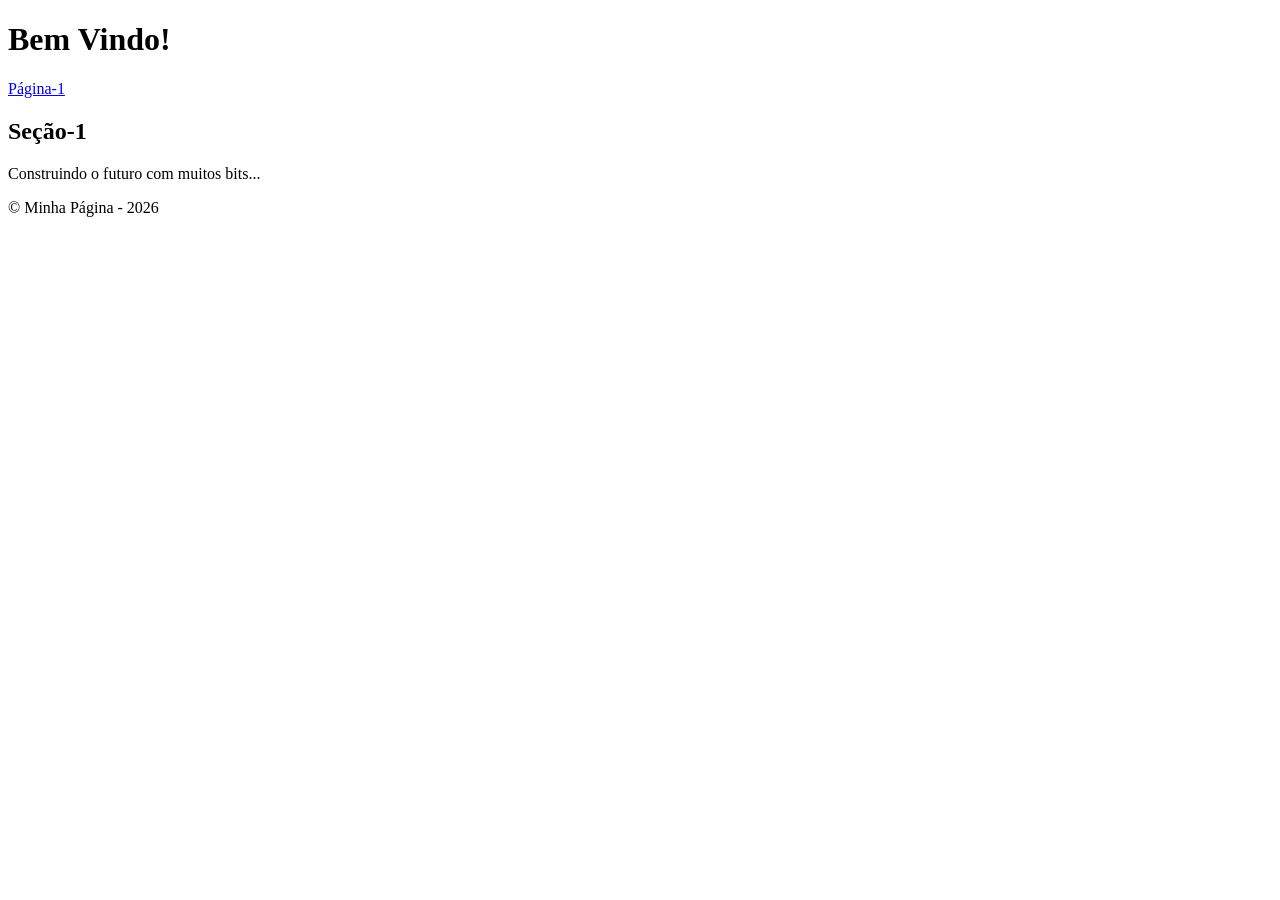
==== index.html @ 6a94f129 "Ajuste 30.3.26" ====
<!DOCTYPE html>
<!-- Este é um doctype ou DTD, o que define o tipo de HTML a ser carregado na máquina do cliente, ele informa ao navegador qual conjunto de bibliotecas carregar para que todo a estrutura seja otmizada de forma rápida e segura.-->
<!-- Eu sou um comentário em HTML, eu sou ignorado pelo interpretador do navegador e não sou apresentado aos usuários. -->


<html lang="pt-br">
	<head>
		<meta charset="UTF-8">
		<title>Página Inicial</title>
	</head>
	<body>
	  <header>
	    <h1>Bem Vindo!</h1>
	    <nav>
	      <a href="./pagina1.html">Página-1</a>
	    </nav>
	  </header>
	  <main>
	    <section>
  	      	<h2>Seção-1</h2>
		<p>Construindo o futuro com muitos bits...</p>
	    </section>
	  </main>
	  <footer>
	    <p>&copy; Minha Página - 2026</p>
	  </footer>
	</body>
</html>
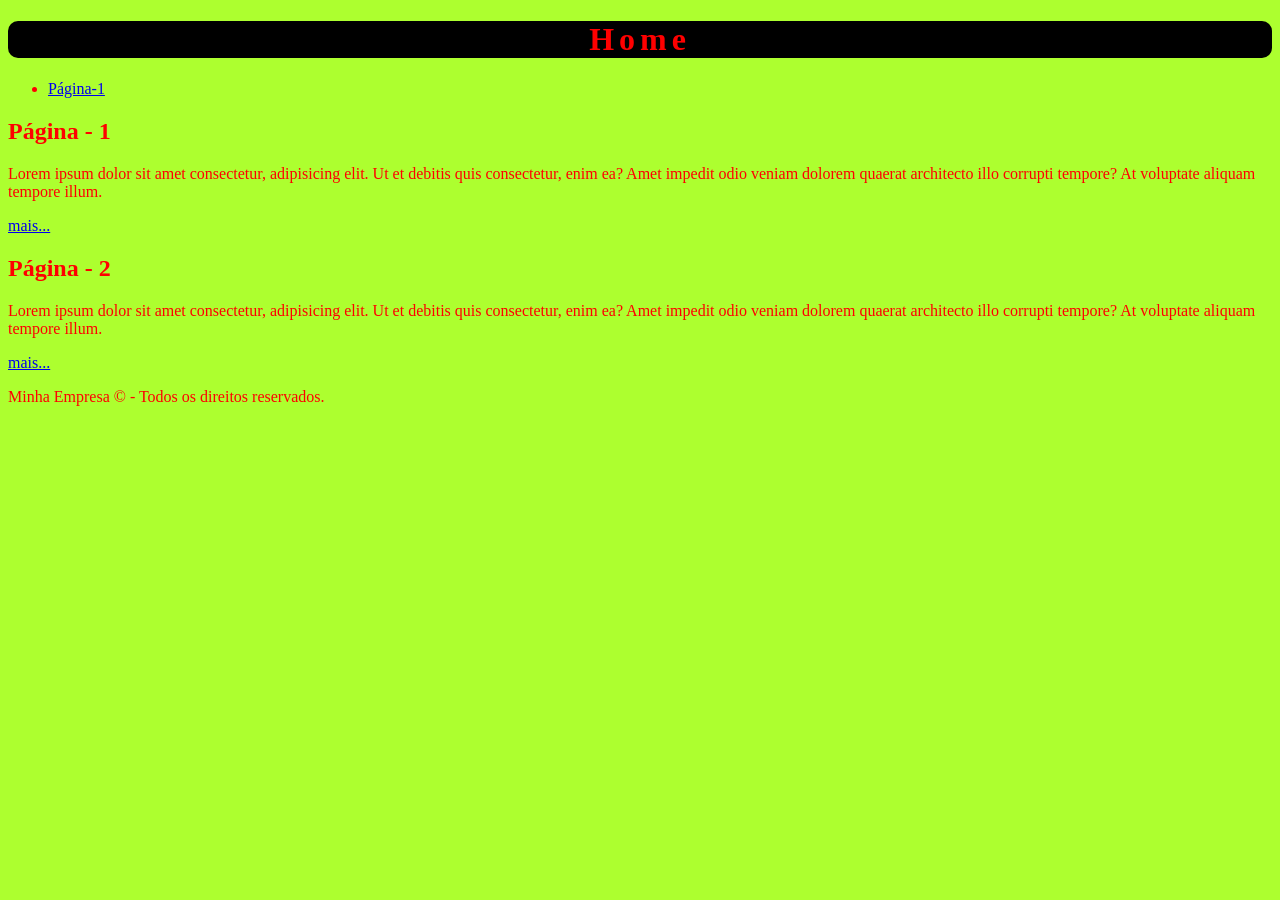
==== commit 5846db47: "Update index.html" ====
--- a/index.html
+++ b/index.html
@@ -1,28 +1,37 @@
-<!DOCTYPE html>
-<!-- Este é um doctype ou DTD, o que define o tipo de HTML a ser carregado na máquina do cliente, ele informa ao navegador qual conjunto de bibliotecas carregar para que todo a estrutura seja otmizada de forma rápida e segura.-->
-<!-- Eu sou um comentário em HTML, eu sou ignorado pelo interpretador do navegador e não sou apresentado aos usuários. -->
-
-
-<html lang="pt-br">
-	<head>
-		<meta charset="UTF-8">
-		<title>Página Inicial</title>
-	</head>
-	<body>
-	  <header>
-	    <h1>Bem Vindo!</h1>
-	    <nav>
-	      <a href="./pagina1.html">Página-1</a>
-	    </nav>
-	  </header>
-	  <main>
-	    <section>
-  	      	<h2>Seção-1</h2>
-		<p>Construindo o futuro com muitos bits...</p>
-	    </section>
-	  </main>
-	  <footer>
-	    <p>&copy; Minha Página - 2026</p>
-	  </footer>
-	</body>
-</html>
+<!DOCTYPE html>
+<html lang="pt-br">
+	<head>
+		<meta charset="UTF-8">
+		<meta name="viewport" content="width=device-width, initial-scale=1.0">
+		<title>Página Inicial</title>
+	</head>
+	<body style="background-color: greenyellow;color:red;">
+		
+		<header>
+			<h1 style="text-align: center;background-color: black;border-radius: 10px;letter-spacing: 5px;">Home</h1>
+			<nav>
+				<ul>
+					<li> <a href="./pagina1.html">  Página-1  </a> </li>
+				</ul>
+			</nav>
+		</header>
+
+		<main>
+			<section> 
+				<h2>Página - 1</h2>
+				<p>Lorem ipsum dolor sit amet consectetur, adipisicing elit. Ut et debitis quis consectetur, enim ea? Amet impedit odio veniam dolorem quaerat architecto illo corrupti tempore? At voluptate aliquam tempore illum.</p>
+				<a href="./pagina1.html">mais...</a>
+			</section>
+			<section>
+				<h2>Página - 2</h2>
+				<p>Lorem ipsum dolor sit amet consectetur, adipisicing elit. Ut et debitis quis consectetur, enim ea? Amet impedit odio veniam dolorem quaerat architecto illo corrupti tempore? At voluptate aliquam tempore illum.</p>
+				<a href="./paginas/pagina2.html">mais...</a>
+			</section>
+		</main>
+
+		<footer>
+			<p>Minha Empresa &copy; - Todos os direitos reservados.</p>
+		</footer>
+
+	</body>
+</html>
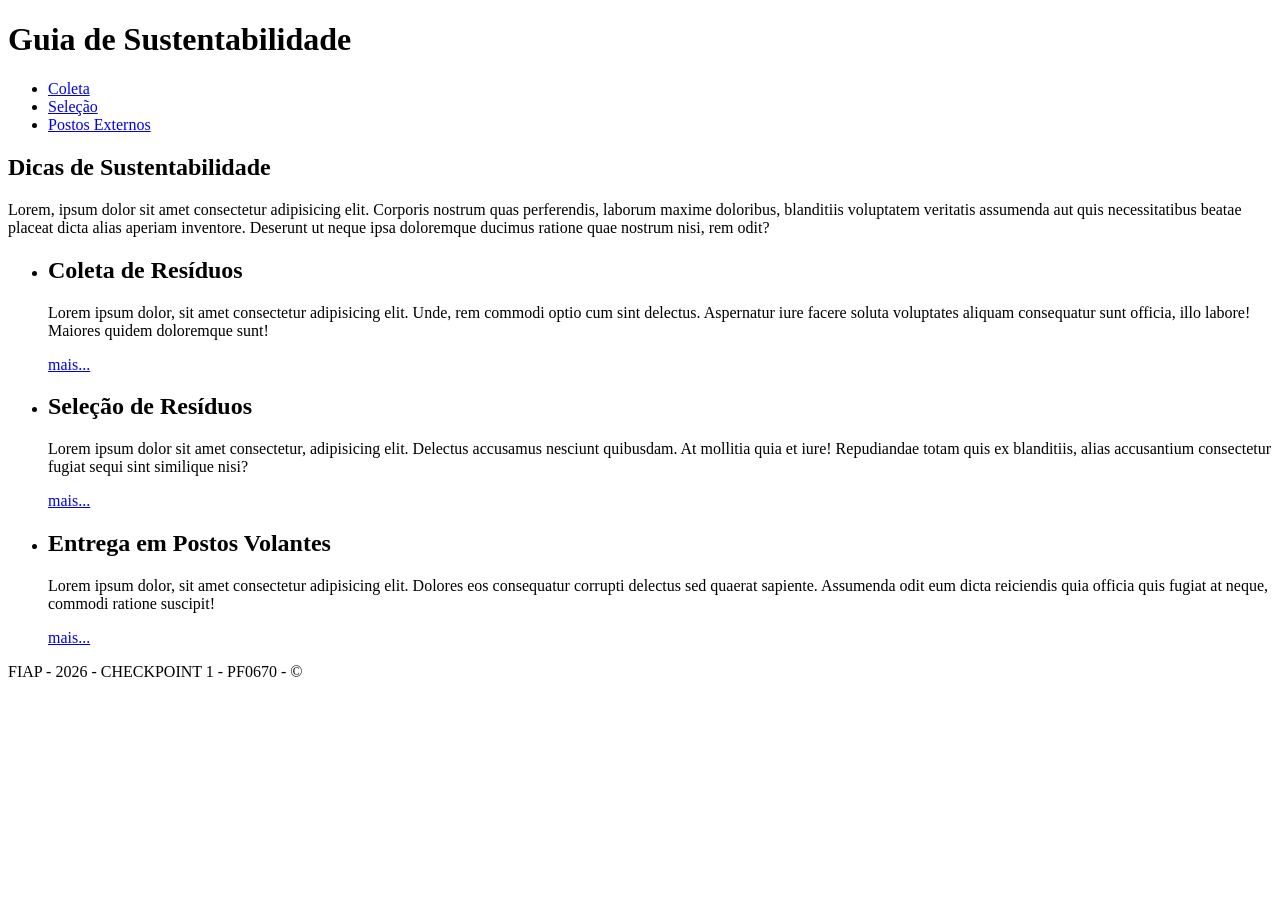
==== commit 434beb48: "Revise index.html for EcoVibe sustainability guide Updated the HTML structure and content for the Ec" ====
--- a/index.html
+++ b/index.html
@@ -1,37 +1,47 @@
-<!DOCTYPE html>
-<html lang="pt-br">
-	<head>
-		<meta charset="UTF-8">
-		<meta name="viewport" content="width=device-width, initial-scale=1.0">
-		<title>Página Inicial</title>
-	</head>
-	<body style="background-color: greenyellow;color:red;">
-		
-		<header>
-			<h1 style="text-align: center;background-color: black;border-radius: 10px;letter-spacing: 5px;">Home</h1>
-			<nav>
-				<ul>
-					<li> <a href="./pagina1.html">  Página-1  </a> </li>
-				</ul>
-			</nav>
-		</header>
-
-		<main>
-			<section> 
-				<h2>Página - 1</h2>
-				<p>Lorem ipsum dolor sit amet consectetur, adipisicing elit. Ut et debitis quis consectetur, enim ea? Amet impedit odio veniam dolorem quaerat architecto illo corrupti tempore? At voluptate aliquam tempore illum.</p>
-				<a href="./pagina1.html">mais...</a>
-			</section>
-			<section>
-				<h2>Página - 2</h2>
-				<p>Lorem ipsum dolor sit amet consectetur, adipisicing elit. Ut et debitis quis consectetur, enim ea? Amet impedit odio veniam dolorem quaerat architecto illo corrupti tempore? At voluptate aliquam tempore illum.</p>
-				<a href="./paginas/pagina2.html">mais...</a>
-			</section>
-		</main>
-
-		<footer>
-			<p>Minha Empresa &copy; - Todos os direitos reservados.</p>
-		</footer>
-
-	</body>
-</html>
+<!DOCTYPE html>
+<html lang="pt-br">
+<head>
+    <meta charset="UTF-8">
+    <meta name="viewport" content="width=device-width, initial-scale=1.0">
+    <title>EcoVibe: Guia de Sustentabilidade</title>
+</head>
+<body>
+    <header>
+        <h1>Guia de Sustentabilidade</h1>
+        <nav>
+            <ul>
+                <li><a href="./paginas/coleta.html">Coleta</a></li>
+                <li><a href="./paginas/selecao.html">Seleção</a></li>
+                <li><a href="https://on.fiap.com.br">Postos Externos</a></li>
+            </ul>
+        </nav>
+    </header>
+    <main>
+        <section>
+            <h2>Dicas de Sustentabilidade</h2>
+            <p>Lorem, ipsum dolor sit amet consectetur adipisicing elit. Corporis nostrum quas perferendis, laborum maxime doloribus, blanditiis voluptatem veritatis assumenda aut quis necessitatibus beatae placeat dicta alias aperiam inventore. Deserunt ut neque ipsa doloremque ducimus ratione quae nostrum nisi, rem odit?</p>
+            <ul>
+                <li>
+                    <h2>Coleta de Resíduos</h2>
+                    <p>Lorem ipsum dolor, sit amet consectetur adipisicing elit. Unde, rem commodi optio cum sint delectus. Aspernatur iure facere soluta voluptates aliquam consequatur sunt officia, illo labore! Maiores quidem doloremque sunt!</p>
+                    <a href="./paginas/coleta.html">mais...</a>
+                </li>
+                <li>
+                    <h2>Seleção de Resíduos</h2>
+                    <p>Lorem ipsum dolor sit amet consectetur, adipisicing elit. Delectus accusamus nesciunt quibusdam. At mollitia quia et iure! Repudiandae totam quis ex blanditiis, alias accusantium consectetur fugiat sequi sint similique nisi?</p>
+                    <a href="./paginas/selecao.html">mais...</a>
+                </li>
+                <li>
+                    <h2>Entrega em Postos Volantes</h2>
+                    <p>Lorem ipsum dolor, sit amet consectetur adipisicing elit. Dolores eos consequatur corrupti delectus sed quaerat sapiente. Assumenda odit eum dicta reiciendis quia officia quis fugiat at neque, commodi ratione suscipit!</p>
+                    <a href="https://on.fiap.com.br">mais...</a>
+                </li>
+
+            </ul>
+        </section>
+    </main>
+    <footer>
+        <p>FIAP - 2026 - CHECKPOINT 1 - PF0670 - &copy;</p>
+    </footer>
+</body>
+</html>
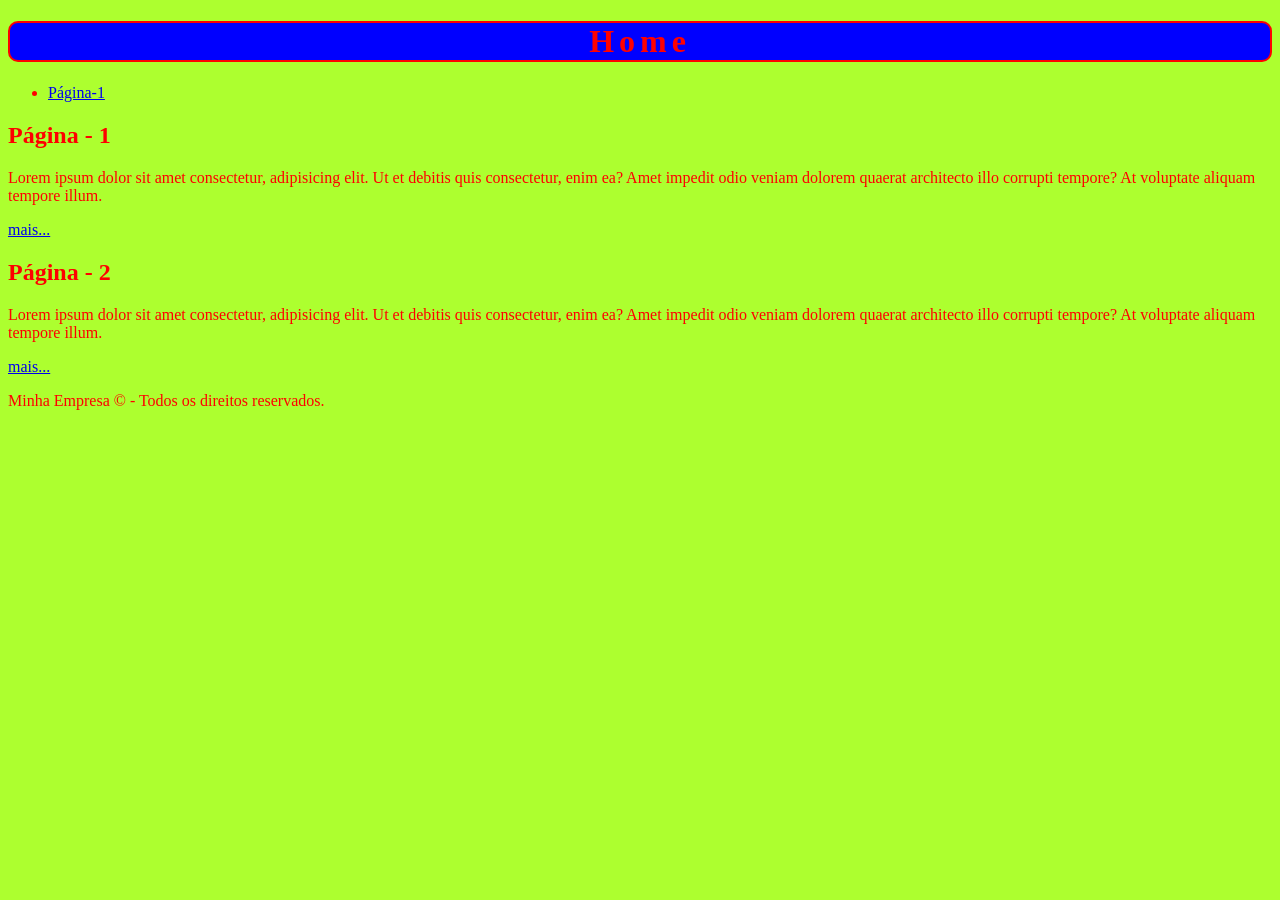
==== commit 3dc9565d: "feat: Limpando o projeto do css inline e interno." ====
--- a/index.html
+++ b/index.html
@@ -1,47 +1,45 @@
-<!DOCTYPE html>
-<html lang="pt-br">
-<head>
-    <meta charset="UTF-8">
-    <meta name="viewport" content="width=device-width, initial-scale=1.0">
-    <title>EcoVibe: Guia de Sustentabilidade</title>
-</head>
-<body>
-    <header>
-        <h1>Guia de Sustentabilidade</h1>
-        <nav>
-            <ul>
-                <li><a href="./paginas/coleta.html">Coleta</a></li>
-                <li><a href="./paginas/selecao.html">Seleção</a></li>
-                <li><a href="https://on.fiap.com.br">Postos Externos</a></li>
-            </ul>
-        </nav>
-    </header>
-    <main>
-        <section>
-            <h2>Dicas de Sustentabilidade</h2>
-            <p>Lorem, ipsum dolor sit amet consectetur adipisicing elit. Corporis nostrum quas perferendis, laborum maxime doloribus, blanditiis voluptatem veritatis assumenda aut quis necessitatibus beatae placeat dicta alias aperiam inventore. Deserunt ut neque ipsa doloremque ducimus ratione quae nostrum nisi, rem odit?</p>
-            <ul>
-                <li>
-                    <h2>Coleta de Resíduos</h2>
-                    <p>Lorem ipsum dolor, sit amet consectetur adipisicing elit. Unde, rem commodi optio cum sint delectus. Aspernatur iure facere soluta voluptates aliquam consequatur sunt officia, illo labore! Maiores quidem doloremque sunt!</p>
-                    <a href="./paginas/coleta.html">mais...</a>
-                </li>
-                <li>
-                    <h2>Seleção de Resíduos</h2>
-                    <p>Lorem ipsum dolor sit amet consectetur, adipisicing elit. Delectus accusamus nesciunt quibusdam. At mollitia quia et iure! Repudiandae totam quis ex blanditiis, alias accusantium consectetur fugiat sequi sint similique nisi?</p>
-                    <a href="./paginas/selecao.html">mais...</a>
-                </li>
-                <li>
-                    <h2>Entrega em Postos Volantes</h2>
-                    <p>Lorem ipsum dolor, sit amet consectetur adipisicing elit. Dolores eos consequatur corrupti delectus sed quaerat sapiente. Assumenda odit eum dicta reiciendis quia officia quis fugiat at neque, commodi ratione suscipit!</p>
-                    <a href="https://on.fiap.com.br">mais...</a>
-                </li>
-
-            </ul>
-        </section>
-    </main>
-    <footer>
-        <p>FIAP - 2026 - CHECKPOINT 1 - PF0670 - &copy;</p>
-    </footer>
-</body>
-</html>
+<!DOCTYPE html>
+<html lang="pt-br">
+	<head>
+		<meta charset="UTF-8">
+		<meta name="viewport" content="width=device-width, initial-scale=1.0">
+		<title>Página Inicial</title>
+
+		<style>
+            h1{
+				border: 2px solid red;
+				background-color: blue !important;
+			}
+		</style>
+
+	</head>
+	<body style="background-color: greenyellow;color:red;">
+		
+		<header>
+			<h1 style="text-align: center;background-color: black;border-radius: 10px;letter-spacing: 5px;">Home</h1>
+			<nav>
+				<ul>
+					<li> <a href="./pagina1.html">  Página-1  </a> </li>
+				</ul>
+			</nav>
+		</header>
+
+		<main>
+			<section> 
+				<h2>Página - 1</h2>
+				<p>Lorem ipsum dolor sit amet consectetur, adipisicing elit. Ut et debitis quis consectetur, enim ea? Amet impedit odio veniam dolorem quaerat architecto illo corrupti tempore? At voluptate aliquam tempore illum.</p>
+				<a href="./pagina1.html">mais...</a>
+			</section>
+			<section>
+				<h2>Página - 2</h2>
+				<p>Lorem ipsum dolor sit amet consectetur, adipisicing elit. Ut et debitis quis consectetur, enim ea? Amet impedit odio veniam dolorem quaerat architecto illo corrupti tempore? At voluptate aliquam tempore illum.</p>
+				<a href="./paginas/pagina2.html">mais...</a>
+			</section>
+		</main>
+
+		<footer>
+			<p>Minha Empresa &copy; - Todos os direitos reservados.</p>
+		</footer>
+
+	</body>
+</html>
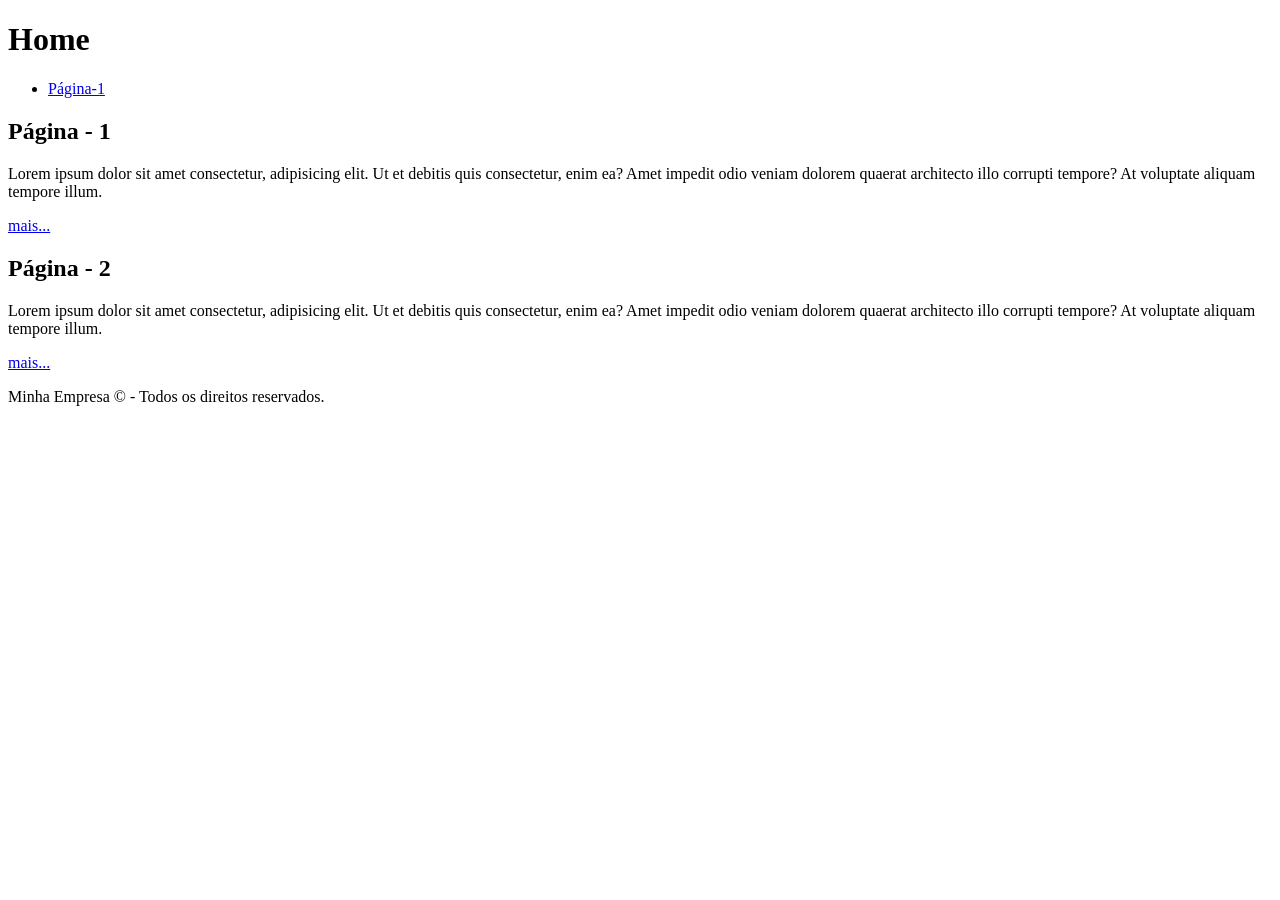
==== commit f7004931: "feat: incluindo css externo" ====
--- a/index.html
+++ b/index.html
@@ -5,18 +5,11 @@
 		<meta name="viewport" content="width=device-width, initial-scale=1.0">
 		<title>Página Inicial</title>
 
-		<style>
-            h1{
-				border: 2px solid red;
-				background-color: blue !important;
-			}
-		</style>
-
 	</head>
-	<body style="background-color: greenyellow;color:red;">
+	<body>
 		
 		<header>
-			<h1 style="text-align: center;background-color: black;border-radius: 10px;letter-spacing: 5px;">Home</h1>
+			<h1>Home</h1>
 			<nav>
 				<ul>
 					<li> <a href="./pagina1.html">  Página-1  </a> </li>
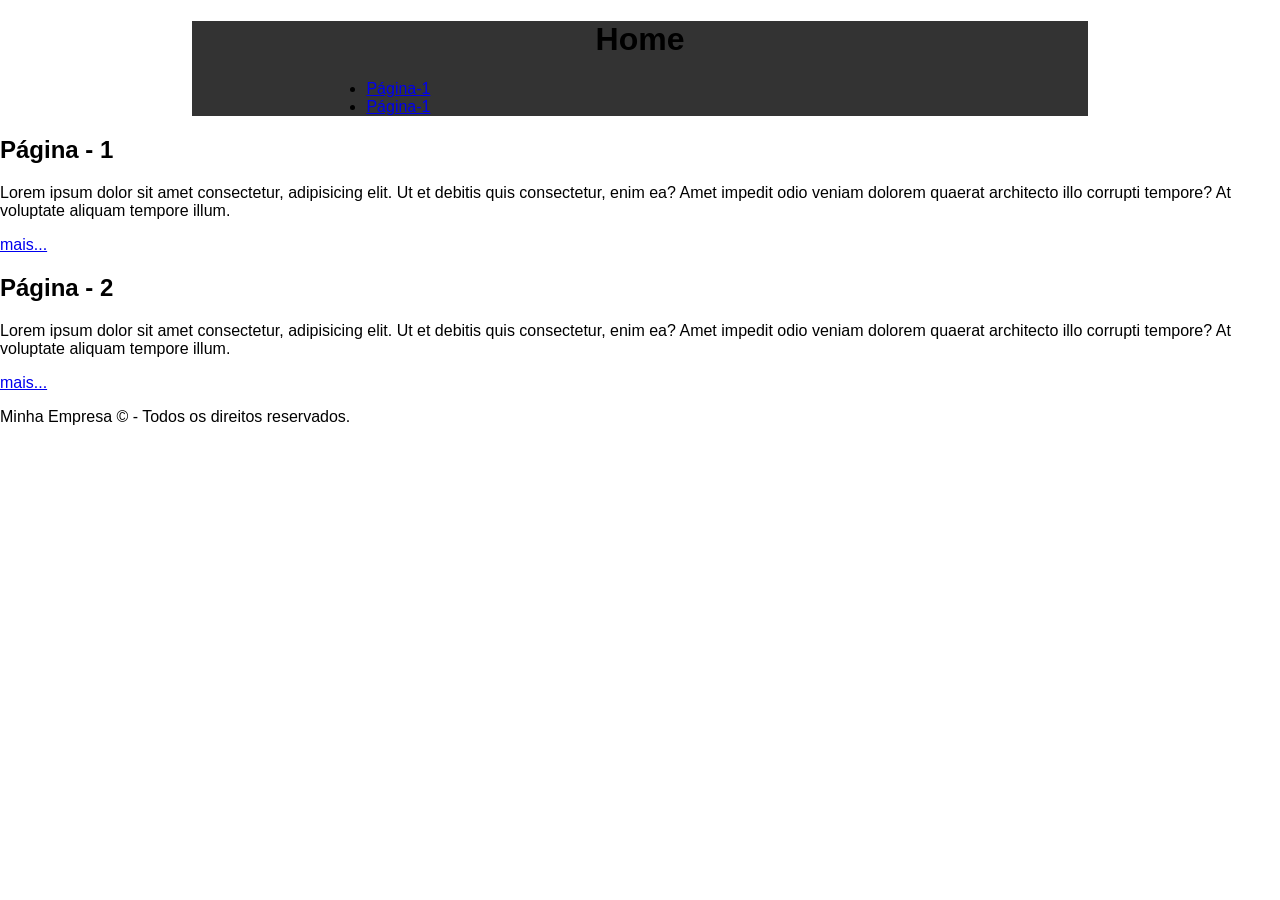
==== commit 93c2a022: "feat: atualização main" ====
--- a/index.html
+++ b/index.html
@@ -1,38 +1,42 @@
-<!DOCTYPE html>
-<html lang="pt-br">
-	<head>
-		<meta charset="UTF-8">
-		<meta name="viewport" content="width=device-width, initial-scale=1.0">
-		<title>Página Inicial</title>
-
-	</head>
-	<body>
-		
-		<header>
-			<h1>Home</h1>
-			<nav>
-				<ul>
-					<li> <a href="./pagina1.html">  Página-1  </a> </li>
-				</ul>
-			</nav>
-		</header>
-
-		<main>
-			<section> 
-				<h2>Página - 1</h2>
-				<p>Lorem ipsum dolor sit amet consectetur, adipisicing elit. Ut et debitis quis consectetur, enim ea? Amet impedit odio veniam dolorem quaerat architecto illo corrupti tempore? At voluptate aliquam tempore illum.</p>
-				<a href="./pagina1.html">mais...</a>
-			</section>
-			<section>
-				<h2>Página - 2</h2>
-				<p>Lorem ipsum dolor sit amet consectetur, adipisicing elit. Ut et debitis quis consectetur, enim ea? Amet impedit odio veniam dolorem quaerat architecto illo corrupti tempore? At voluptate aliquam tempore illum.</p>
-				<a href="./paginas/pagina2.html">mais...</a>
-			</section>
-		</main>
-
-		<footer>
-			<p>Minha Empresa &copy; - Todos os direitos reservados.</p>
-		</footer>
-
-	</body>
-</html>
+<!DOCTYPE html>
+<html lang="pt-br">
+	<head>
+		<meta charset="UTF-8">
+		<meta name="viewport" content="width=device-width, initial-scale=1.0">
+		<title>Página Inicial</title>
+
+		<link rel="stylesheet" href="./css/style.css">
+
+
+	</head>
+	<body>
+		
+		<header>
+			<h1>Home</h1>
+			<nav>
+				<ul>
+					<li> <a href="./pagina1.html">  Página-1  </a> </li>
+					<li> <a href="./pagina1.html">  Página-1  </a> </li>
+				</ul>
+			</nav>
+		</header>
+
+		<main>
+			<section> 
+				<h2>Página - 1</h2>
+				<p>Lorem ipsum dolor sit amet consectetur, adipisicing elit. Ut et debitis quis consectetur, enim ea? Amet impedit odio veniam dolorem quaerat architecto illo corrupti tempore? At voluptate aliquam tempore illum.</p>
+				<a href="./pagina1.html">mais...</a>
+			</section>
+			<section>
+				<h2>Página - 2</h2>
+				<p>Lorem ipsum dolor sit amet consectetur, adipisicing elit. Ut et debitis quis consectetur, enim ea? Amet impedit odio veniam dolorem quaerat architecto illo corrupti tempore? At voluptate aliquam tempore illum.</p>
+				<a href="./paginas/pagina2.html">mais...</a>
+			</section>
+		</main>
+
+		<footer>
+			<p>Minha Empresa &copy; - Todos os direitos reservados.</p>
+		</footer>
+
+	</body>
+</html>
--- a/css/style.css
+++ b/css/style.css
@@ -0,0 +1,23 @@
+/* TEXTO */
+body{
+    font-family: 'Segoe UI', Tahoma, Geneva, Verdana, sans-serif;
+    margin: 0;
+
+    font-size: 16px;
+}
+
+header{
+    background-color: #333;
+    margin: 0 auto;
+    width: 70%;
+    
+}
+
+h1{
+    text-align: center;
+}
+
+nav{
+    margin: 0 auto;
+    width: 70%;
+}
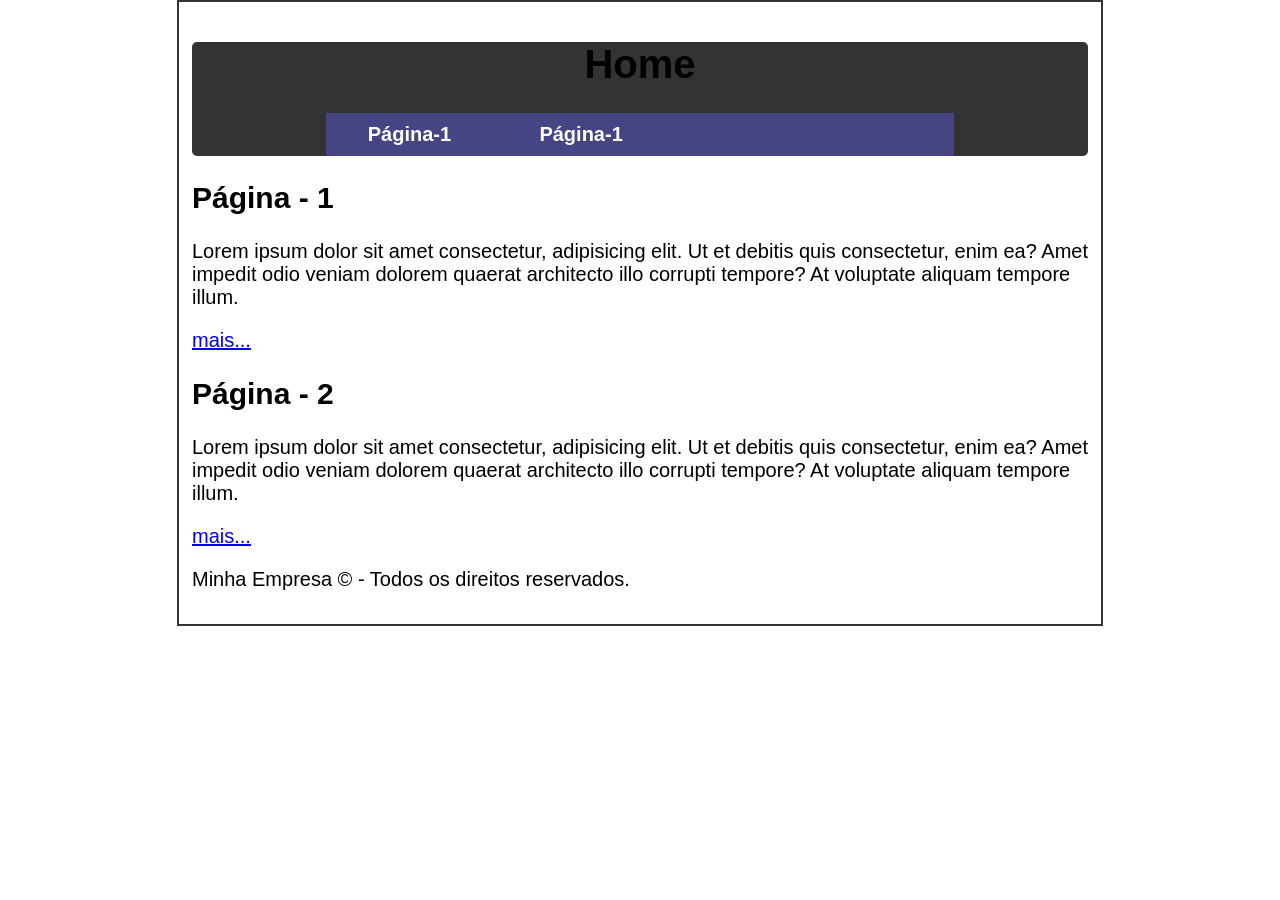
==== commit 82c7769b: "feat: branch exercicio" ====
--- a/index.html
+++ b/index.html
@@ -1,42 +1,50 @@
-<!DOCTYPE html>
+<!doctype html>
 <html lang="pt-br">
-	<head>
-		<meta charset="UTF-8">
-		<meta name="viewport" content="width=device-width, initial-scale=1.0">
-		<title>Página Inicial</title>
+  <head>
+    <meta charset="UTF-8" />
+    <meta name="viewport" content="width=device-width, initial-scale=1.0" />
+    <title>Página Inicial</title>
 
-		<link rel="stylesheet" href="./css/style.css">
+    <link rel="stylesheet" href="./css/style.css" />
+  </head>
+  <body>
+    <div id="container">
+      <header id="cabecalho">
+        <h1>Home</h1>
+        <nav id="menu">
+          <ul>
+            <li><a href="./pagina1.html"> Página-1 </a></li>
+            <li><a href="./pagina1.html"> Página-1 </a></li>
+          </ul>
+        </nav>
+      </header>
 
+      <main>
+        <section>
+          <h2>Página - 1</h2>
+          <p>
+            Lorem ipsum dolor sit amet consectetur, adipisicing elit. Ut et
+            debitis quis consectetur, enim ea? Amet impedit odio veniam dolorem
+            quaerat architecto illo corrupti tempore? At voluptate aliquam
+            tempore illum.
+          </p>
+          <a href="./pagina1.html">mais...</a>
+        </section>
+        <section>
+          <h2>Página - 2</h2>
+          <p>
+            Lorem ipsum dolor sit amet consectetur, adipisicing elit. Ut et
+            debitis quis consectetur, enim ea? Amet impedit odio veniam dolorem
+            quaerat architecto illo corrupti tempore? At voluptate aliquam
+            tempore illum.
+          </p>
+          <a href="./paginas/pagina2.html">mais...</a>
+        </section>
+      </main>
 
-	</head>
-	<body>
-		
-		<header>
-			<h1>Home</h1>
-			<nav>
-				<ul>
-					<li> <a href="./pagina1.html">  Página-1  </a> </li>
-					<li> <a href="./pagina1.html">  Página-1  </a> </li>
-				</ul>
-			</nav>
-		</header>
-
-		<main>
-			<section> 
-				<h2>Página - 1</h2>
-				<p>Lorem ipsum dolor sit amet consectetur, adipisicing elit. Ut et debitis quis consectetur, enim ea? Amet impedit odio veniam dolorem quaerat architecto illo corrupti tempore? At voluptate aliquam tempore illum.</p>
-				<a href="./pagina1.html">mais...</a>
-			</section>
-			<section>
-				<h2>Página - 2</h2>
-				<p>Lorem ipsum dolor sit amet consectetur, adipisicing elit. Ut et debitis quis consectetur, enim ea? Amet impedit odio veniam dolorem quaerat architecto illo corrupti tempore? At voluptate aliquam tempore illum.</p>
-				<a href="./paginas/pagina2.html">mais...</a>
-			</section>
-		</main>
-
-		<footer>
-			<p>Minha Empresa &copy; - Todos os direitos reservados.</p>
-		</footer>
-
-	</body>
+      <footer>
+        <p>Minha Empresa &copy; - Todos os direitos reservados.</p>
+      </footer>
+    </div>
+  </body>
 </html>
--- a/css/style.css
+++ b/css/style.css
@@ -1,23 +1,62 @@
+html{
+    font-size: 62.5%; /* 1rem = 10px */
+}
+
+#container{
+    margin: 0 auto;
+    width: 70%;
+    border: 2px solid #333;
+    padding: 1%;
+}
+
 /* TEXTO */
 body{
     font-family: 'Segoe UI', Tahoma, Geneva, Verdana, sans-serif;
     margin: 0;
+    font-size: 2rem;
 
-    font-size: 16px;
 }
 
-header{
+#cabecalho{
     background-color: #333;
     margin: 0 auto;
-    width: 70%;
+    width: 100%;
+    border-radius: 5px;
     
 }
 
-h1{
+#cabecalho h1{
     text-align: center;
 }
 
-nav{
+#menu{
+    background-color: #464482;
     margin: 0 auto;
     width: 70%;
+}
+
+#menu ul{
+    list-style: none;
+    padding: 0;
+}
+
+#menu ul li{
+    display: inline-block;
+    margin: 0 5%;
+}
+
+#menu ul li a{
+    display: inline-block;
+    text-decoration: none;
+    color: #fff;
+    font-weight: bold;
+    padding: 10px;
+    background-color: #464482;
+    border-radius: 5px;
+    transition: background-color 0.3s ease;
+}
+
+#menu ul li a:hover{
+    background-color: #333;
+    color: aqua;
 }
